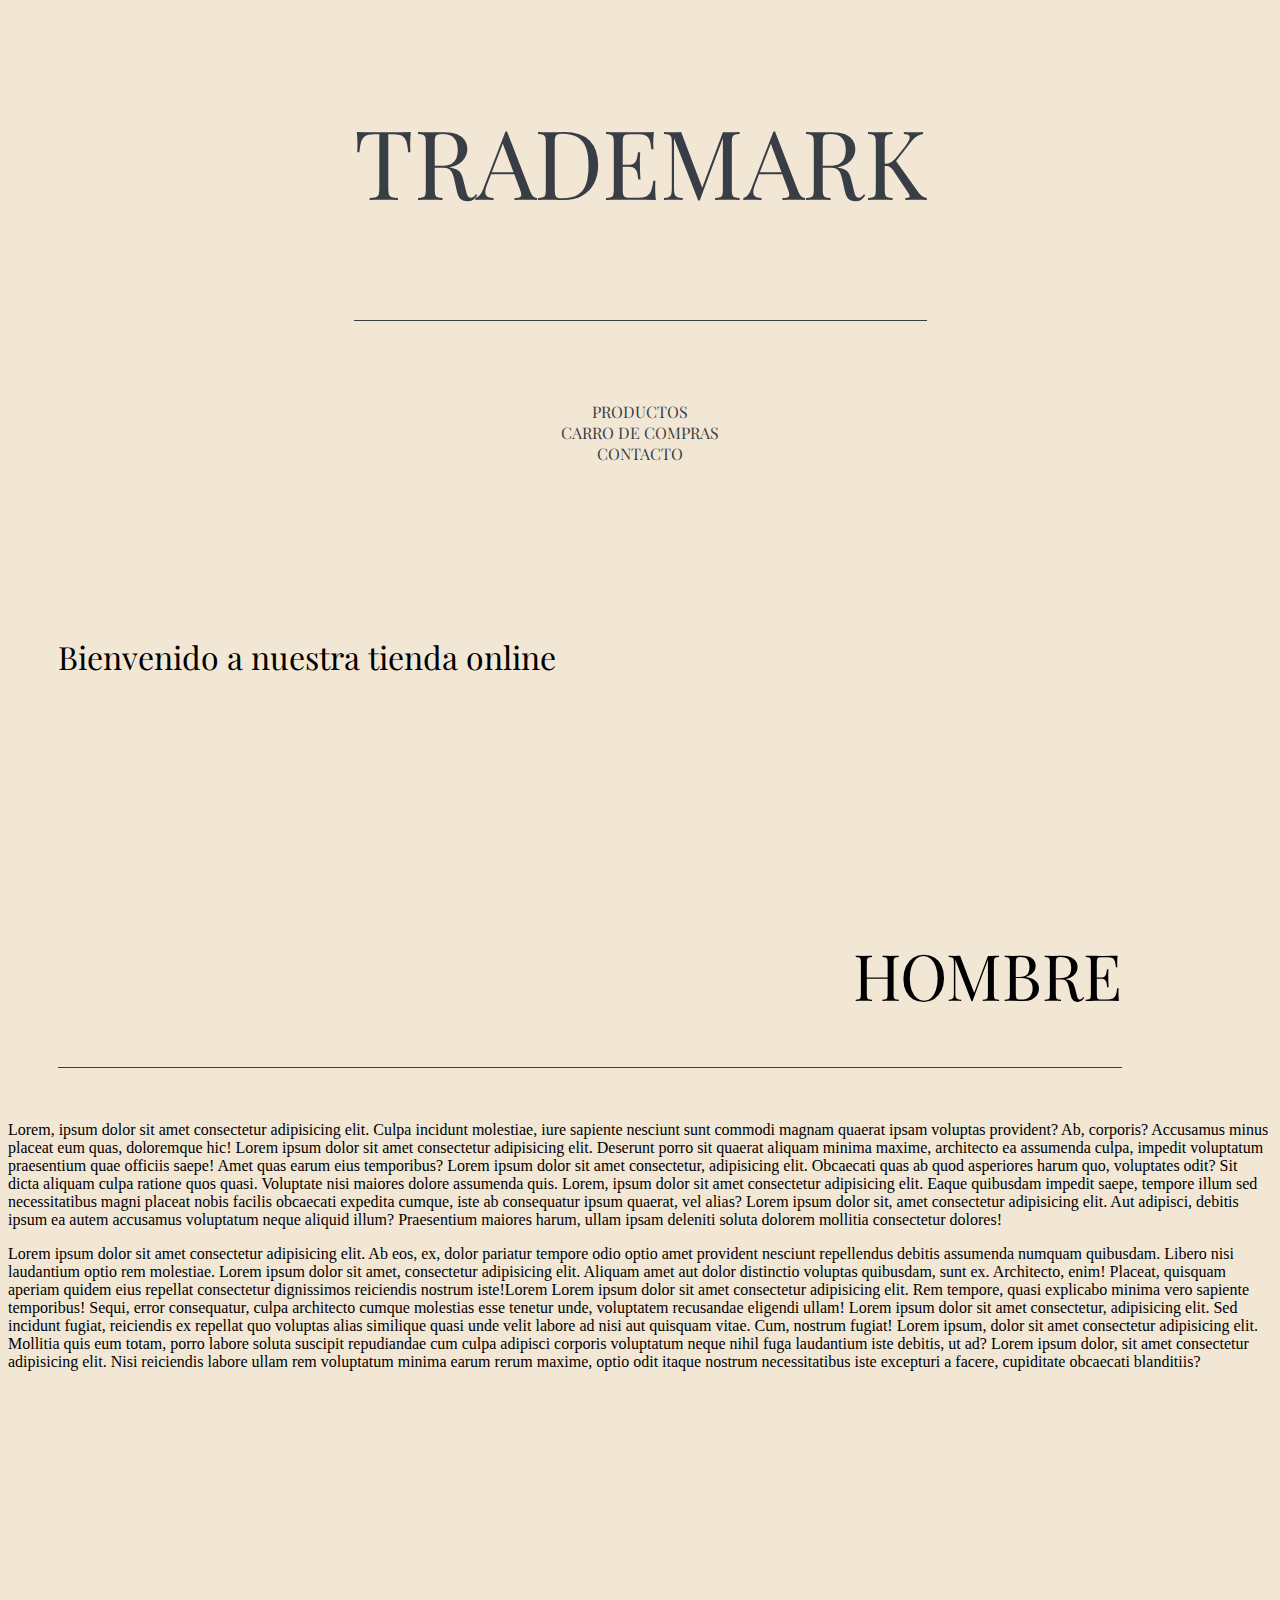
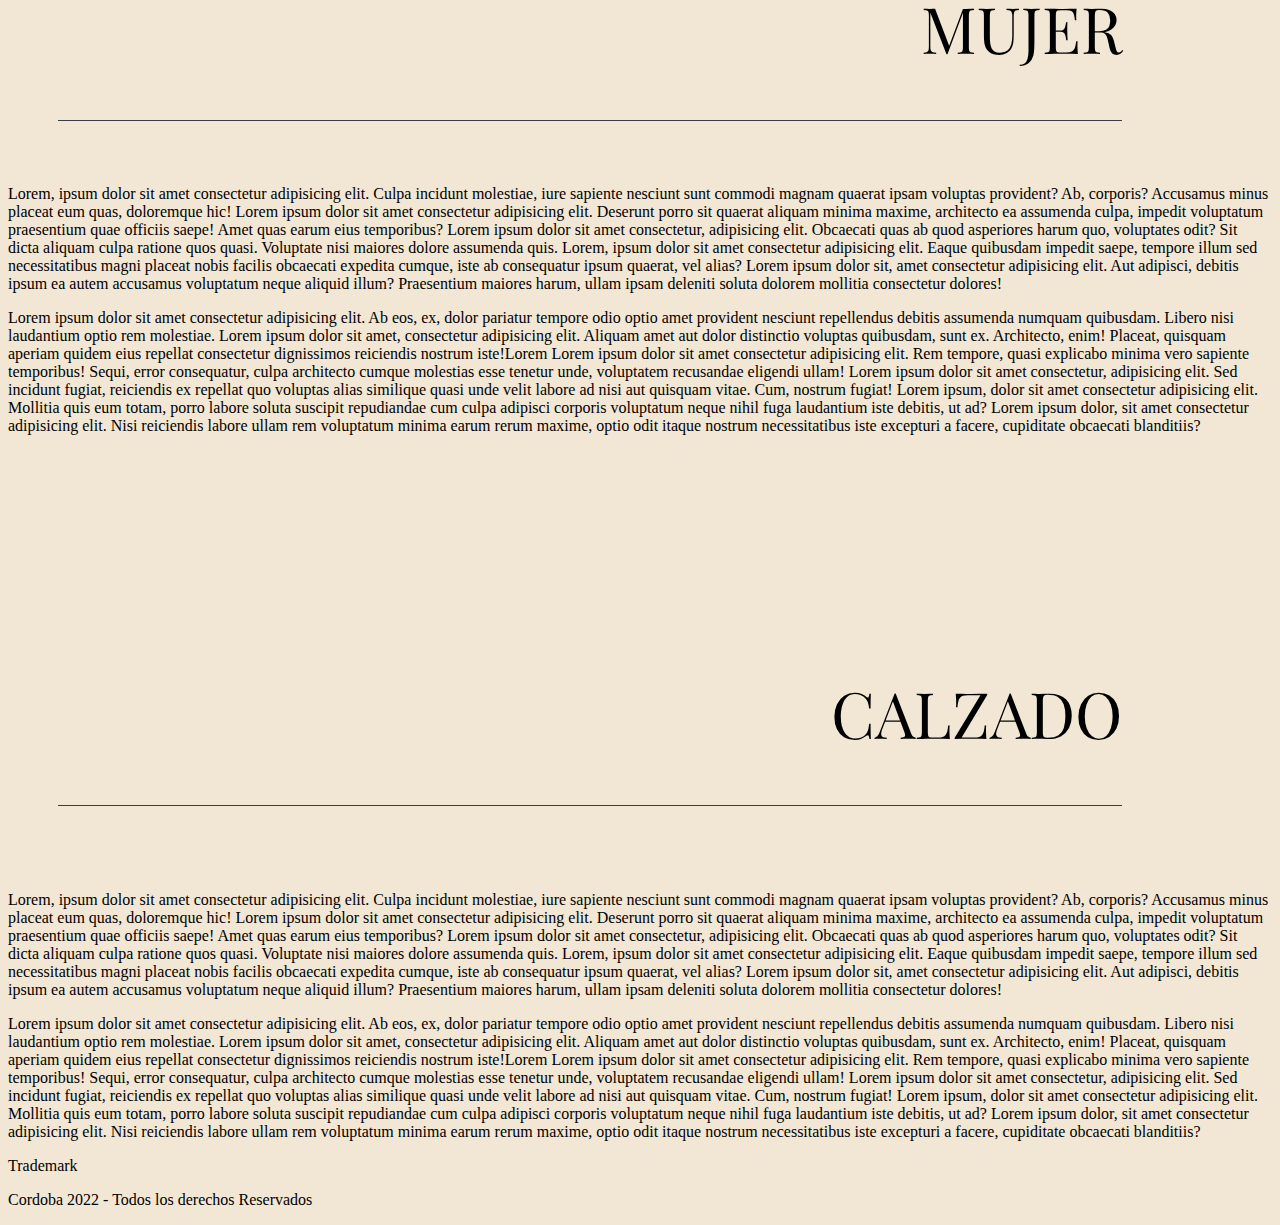
==== index.html @ 48f9d52e "Poyecto final" ====
<!DOCTYPE html>
<html lang="es">
<head>
    <meta charset="UTF-8">
    <meta http-equiv="X-UA-Compatible" content="IE=edge">
    <meta name="viewport" content="width=device-width, initial-scale=1.0">
    <title>Trademark - Pagina principal</title>
    <link href="https://fonts.googleapis.com/css2?family=Playfair+Display:ital@0;1&display=swap" rel="stylesheet">

    <link href="https://cdn.jsdelivr.net/npm/bootstrap@5.2.0/dist/css/bootstrap.min.css" rel="stylesheet" integrity="sha384-gH2yIJqKdNHPEq0n4Mqa/HGKIhSkIHeL5AyhkYV8i59U5AR6csBvApHHNl/vI1Bx" crossorigin="anonymous">

    <link rel="stylesheet" href="/estilo.css">
</head>
<body class="container-fluid text-center body">

    <header class="container-fluid headerPrincipal">
        <div class="row lista">
            <div class=" tituloPrincipal col-lg-12 col-md-12 col-sm-12">
                <p>TRADEMARK</p>
            </div>
            
            <div class="col-lg-12 col-md-12 col-sm-12 navegadorPrincipal" >
                <div class="row ">
                        <div class="col link ">
                            <a href="/pages/productos.html">PRODUCTOS</a>
                        </div>
    
                        <div class="col link">
                            <a href="/pages/quienes somos.html">CARRO DE COMPRAS</a>
                        </div>
    
                        <div class="col link">
                            <a href="pages/contacto.html">CONTACTO</a>
                        </div> 
    
                       
                </div>
            </div>
        </div>
        
    
    </header>
    <h1 class="mt-5">Bienvenido a nuestra tienda online</h1>

    <h2 class="tituloSecciones">HOMBRE</h2>

    <div id="contenedorProductos" class="row">
        <div class="col-xl-6 col-md-6 col-sm-12 lead mt-5">
            <p>Lorem, ipsum dolor sit amet consectetur adipisicing elit. Culpa incidunt molestiae, iure sapiente nesciunt sunt commodi magnam quaerat ipsam voluptas provident? Ab, corporis? Accusamus minus placeat eum quas, doloremque hic! Lorem ipsum dolor sit amet consectetur adipisicing elit. Deserunt porro sit quaerat aliquam minima maxime, architecto ea assumenda culpa, impedit voluptatum praesentium quae officiis saepe! Amet quas earum eius temporibus? Lorem ipsum dolor sit amet consectetur, adipisicing elit. Obcaecati quas ab quod asperiores harum quo, voluptates odit? Sit dicta aliquam culpa ratione quos quasi. Voluptate nisi maiores dolore assumenda quis. Lorem, ipsum dolor sit amet consectetur adipisicing elit. Eaque quibusdam impedit saepe, tempore illum sed necessitatibus magni placeat nobis facilis obcaecati expedita cumque, iste ab consequatur ipsum quaerat, vel alias? Lorem ipsum dolor sit, amet consectetur adipisicing elit. Aut adipisci, debitis ipsum ea autem accusamus voluptatum neque aliquid illum? Praesentium maiores harum, ullam ipsam deleniti soluta dolorem mollitia consectetur dolores!</p>
        </div>

        <div class="col-xl-6 col-md-6 col-sm-12 lead mt-5">
            Lorem ipsum dolor sit amet consectetur adipisicing elit. Ab eos, ex, dolor pariatur tempore odio optio amet provident nesciunt repellendus debitis assumenda numquam quibusdam. Libero nisi laudantium optio rem molestiae. Lorem ipsum dolor sit amet, consectetur adipisicing elit. Aliquam amet aut dolor distinctio voluptas quibusdam, sunt ex. Architecto, enim! Placeat, quisquam aperiam quidem eius repellat consectetur dignissimos reiciendis nostrum iste!Lorem Lorem ipsum dolor sit amet consectetur adipisicing elit. Rem tempore, quasi explicabo minima vero sapiente temporibus! Sequi, error consequatur, culpa architecto cumque molestias esse tenetur unde, voluptatem recusandae eligendi ullam! Lorem ipsum dolor sit amet consectetur, adipisicing elit. Sed incidunt fugiat, reiciendis ex repellat quo voluptas alias similique quasi unde velit labore ad nisi aut quisquam vitae. Cum, nostrum fugiat! Lorem ipsum, dolor sit amet consectetur adipisicing elit. Mollitia quis eum totam, porro labore soluta suscipit repudiandae cum culpa adipisci corporis voluptatum neque nihil fuga laudantium iste debitis, ut ad? Lorem ipsum dolor, sit amet consectetur adipisicing elit. Nisi reiciendis labore ullam rem voluptatum minima earum rerum maxime, optio odit itaque nostrum necessitatibus iste excepturi a facere, cupiditate obcaecati blanditiis?
        </div>

    </div>

    <h3 class="tituloSecciones">MUJER</h3>

    <div id="contenedorProductos" class="row">
        <div class="col-xl-6 col-md-6 col-sm-12 lead mt-5">
            <p>Lorem, ipsum dolor sit amet consectetur adipisicing elit. Culpa incidunt molestiae, iure sapiente nesciunt sunt commodi magnam quaerat ipsam voluptas provident? Ab, corporis? Accusamus minus placeat eum quas, doloremque hic! Lorem ipsum dolor sit amet consectetur adipisicing elit. Deserunt porro sit quaerat aliquam minima maxime, architecto ea assumenda culpa, impedit voluptatum praesentium quae officiis saepe! Amet quas earum eius temporibus? Lorem ipsum dolor sit amet consectetur, adipisicing elit. Obcaecati quas ab quod asperiores harum quo, voluptates odit? Sit dicta aliquam culpa ratione quos quasi. Voluptate nisi maiores dolore assumenda quis. Lorem, ipsum dolor sit amet consectetur adipisicing elit. Eaque quibusdam impedit saepe, tempore illum sed necessitatibus magni placeat nobis facilis obcaecati expedita cumque, iste ab consequatur ipsum quaerat, vel alias? Lorem ipsum dolor sit, amet consectetur adipisicing elit. Aut adipisci, debitis ipsum ea autem accusamus voluptatum neque aliquid illum? Praesentium maiores harum, ullam ipsam deleniti soluta dolorem mollitia consectetur dolores!</p>
        </div>

        <div class="col-xl-6 col-md-6 col-sm-12 lead mt-5">
            Lorem ipsum dolor sit amet consectetur adipisicing elit. Ab eos, ex, dolor pariatur tempore odio optio amet provident nesciunt repellendus debitis assumenda numquam quibusdam. Libero nisi laudantium optio rem molestiae. Lorem ipsum dolor sit amet, consectetur adipisicing elit. Aliquam amet aut dolor distinctio voluptas quibusdam, sunt ex. Architecto, enim! Placeat, quisquam aperiam quidem eius repellat consectetur dignissimos reiciendis nostrum iste!Lorem Lorem ipsum dolor sit amet consectetur adipisicing elit. Rem tempore, quasi explicabo minima vero sapiente temporibus! Sequi, error consequatur, culpa architecto cumque molestias esse tenetur unde, voluptatem recusandae eligendi ullam! Lorem ipsum dolor sit amet consectetur, adipisicing elit. Sed incidunt fugiat, reiciendis ex repellat quo voluptas alias similique quasi unde velit labore ad nisi aut quisquam vitae. Cum, nostrum fugiat! Lorem ipsum, dolor sit amet consectetur adipisicing elit. Mollitia quis eum totam, porro labore soluta suscipit repudiandae cum culpa adipisci corporis voluptatum neque nihil fuga laudantium iste debitis, ut ad? Lorem ipsum dolor, sit amet consectetur adipisicing elit. Nisi reiciendis labore ullam rem voluptatum minima earum rerum maxime, optio odit itaque nostrum necessitatibus iste excepturi a facere, cupiditate obcaecati blanditiis?
        </div>

    </div>

    <h4 class="tituloSecciones">CALZADO</h4>

    <div id="contenedorProductos" class="row">
        <div class="col-xl-6 col-md-6 col-sm-12 lead mt-5">
            <p>Lorem, ipsum dolor sit amet consectetur adipisicing elit. Culpa incidunt molestiae, iure sapiente nesciunt sunt commodi magnam quaerat ipsam voluptas provident? Ab, corporis? Accusamus minus placeat eum quas, doloremque hic! Lorem ipsum dolor sit amet consectetur adipisicing elit. Deserunt porro sit quaerat aliquam minima maxime, architecto ea assumenda culpa, impedit voluptatum praesentium quae officiis saepe! Amet quas earum eius temporibus? Lorem ipsum dolor sit amet consectetur, adipisicing elit. Obcaecati quas ab quod asperiores harum quo, voluptates odit? Sit dicta aliquam culpa ratione quos quasi. Voluptate nisi maiores dolore assumenda quis. Lorem, ipsum dolor sit amet consectetur adipisicing elit. Eaque quibusdam impedit saepe, tempore illum sed necessitatibus magni placeat nobis facilis obcaecati expedita cumque, iste ab consequatur ipsum quaerat, vel alias? Lorem ipsum dolor sit, amet consectetur adipisicing elit. Aut adipisci, debitis ipsum ea autem accusamus voluptatum neque aliquid illum? Praesentium maiores harum, ullam ipsam deleniti soluta dolorem mollitia consectetur dolores!</p>
        </div>

        <div class="col-xl-6 col-md-6 col-sm-12 lead mt-5">
            Lorem ipsum dolor sit amet consectetur adipisicing elit. Ab eos, ex, dolor pariatur tempore odio optio amet provident nesciunt repellendus debitis assumenda numquam quibusdam. Libero nisi laudantium optio rem molestiae. Lorem ipsum dolor sit amet, consectetur adipisicing elit. Aliquam amet aut dolor distinctio voluptas quibusdam, sunt ex. Architecto, enim! Placeat, quisquam aperiam quidem eius repellat consectetur dignissimos reiciendis nostrum iste!Lorem Lorem ipsum dolor sit amet consectetur adipisicing elit. Rem tempore, quasi explicabo minima vero sapiente temporibus! Sequi, error consequatur, culpa architecto cumque molestias esse tenetur unde, voluptatem recusandae eligendi ullam! Lorem ipsum dolor sit amet consectetur, adipisicing elit. Sed incidunt fugiat, reiciendis ex repellat quo voluptas alias similique quasi unde velit labore ad nisi aut quisquam vitae. Cum, nostrum fugiat! Lorem ipsum, dolor sit amet consectetur adipisicing elit. Mollitia quis eum totam, porro labore soluta suscipit repudiandae cum culpa adipisci corporis voluptatum neque nihil fuga laudantium iste debitis, ut ad? Lorem ipsum dolor, sit amet consectetur adipisicing elit. Nisi reiciendis labore ullam rem voluptatum minima earum rerum maxime, optio odit itaque nostrum necessitatibus iste excepturi a facere, cupiditate obcaecati blanditiis?
        </div>

    </div>


    
   
    

    <footer>
        <div class="contenedorFooter mt-5">
            <div class="pt-3">
             <p>Trademark</p>
             <p>Cordoba 2022 - Todos los derechos Reservados </p>
            </div>
        </div> 
    </footer>

    <script src="https://cdn.jsdelivr.net/npm/bootstrap@5.2.0/dist/js/bootstrap.bundle.min.js" integrity="sha384-A3rJD856KowSb7dwlZdYEkO39Gagi7vIsF0jrRAoQmDKKtQBHUuLZ9AsSv4jD4Xa" crossorigin="anonymous"></script>
    <script src="/script.js"></script>
</body>
</html>
---- estilo.css ----
.body {
    background-color: #F2E7D5;
}



.headerPrincipal {
    
    position: relative;
    justify-items: center;
    padding-right: 0;
    padding: 0;
   
    
    
}

.tituloPrincipal {
    font-size: 6rem;
    color: #393E46;
    font-weight: lighter;
    width: auto;
    text-align: start;
    border-bottom: solid 1px #393E46 ;
    font-family: 'Playfair Display', serif;
   
   
    
}

.navegadorPrincipal {

   color: #393E46;
   font-size: 1rem;
   justify-content:space-around;
   font-weight:light;
   padding-top: 80px;
   padding-bottom: 100PX;
   text-align: center;
   font-family: 'Playfair Display', serif;
   
}



a {
    color:#393E46;
    text-decoration: none       
    
   

}




.lista {
   text-align: center; 
   flex-direction: column;
  
   
}

h1 {
    padding: 50px;
    font-weight: lighter;
    font-family: 'Playfair Display', serif;
   
    
}



.tituloSecciones {
    font-size: 4rem;    
    text-align: end;
    margin-right: 150px;
    margin-left: 50px;
    font-weight: lighter;
    padding-top: 150px;
    padding-bottom: 50PX;
    border-bottom: #393E46 solid 0.5px;
    font-family: 'Playfair Display', serif;
}

.tituloSecciones:hover {
    transform: scale(110%);
}


.link:hover {
    transform: scale(150%);
   

   
}

.link a:hover  {
    color: #393E46;
}
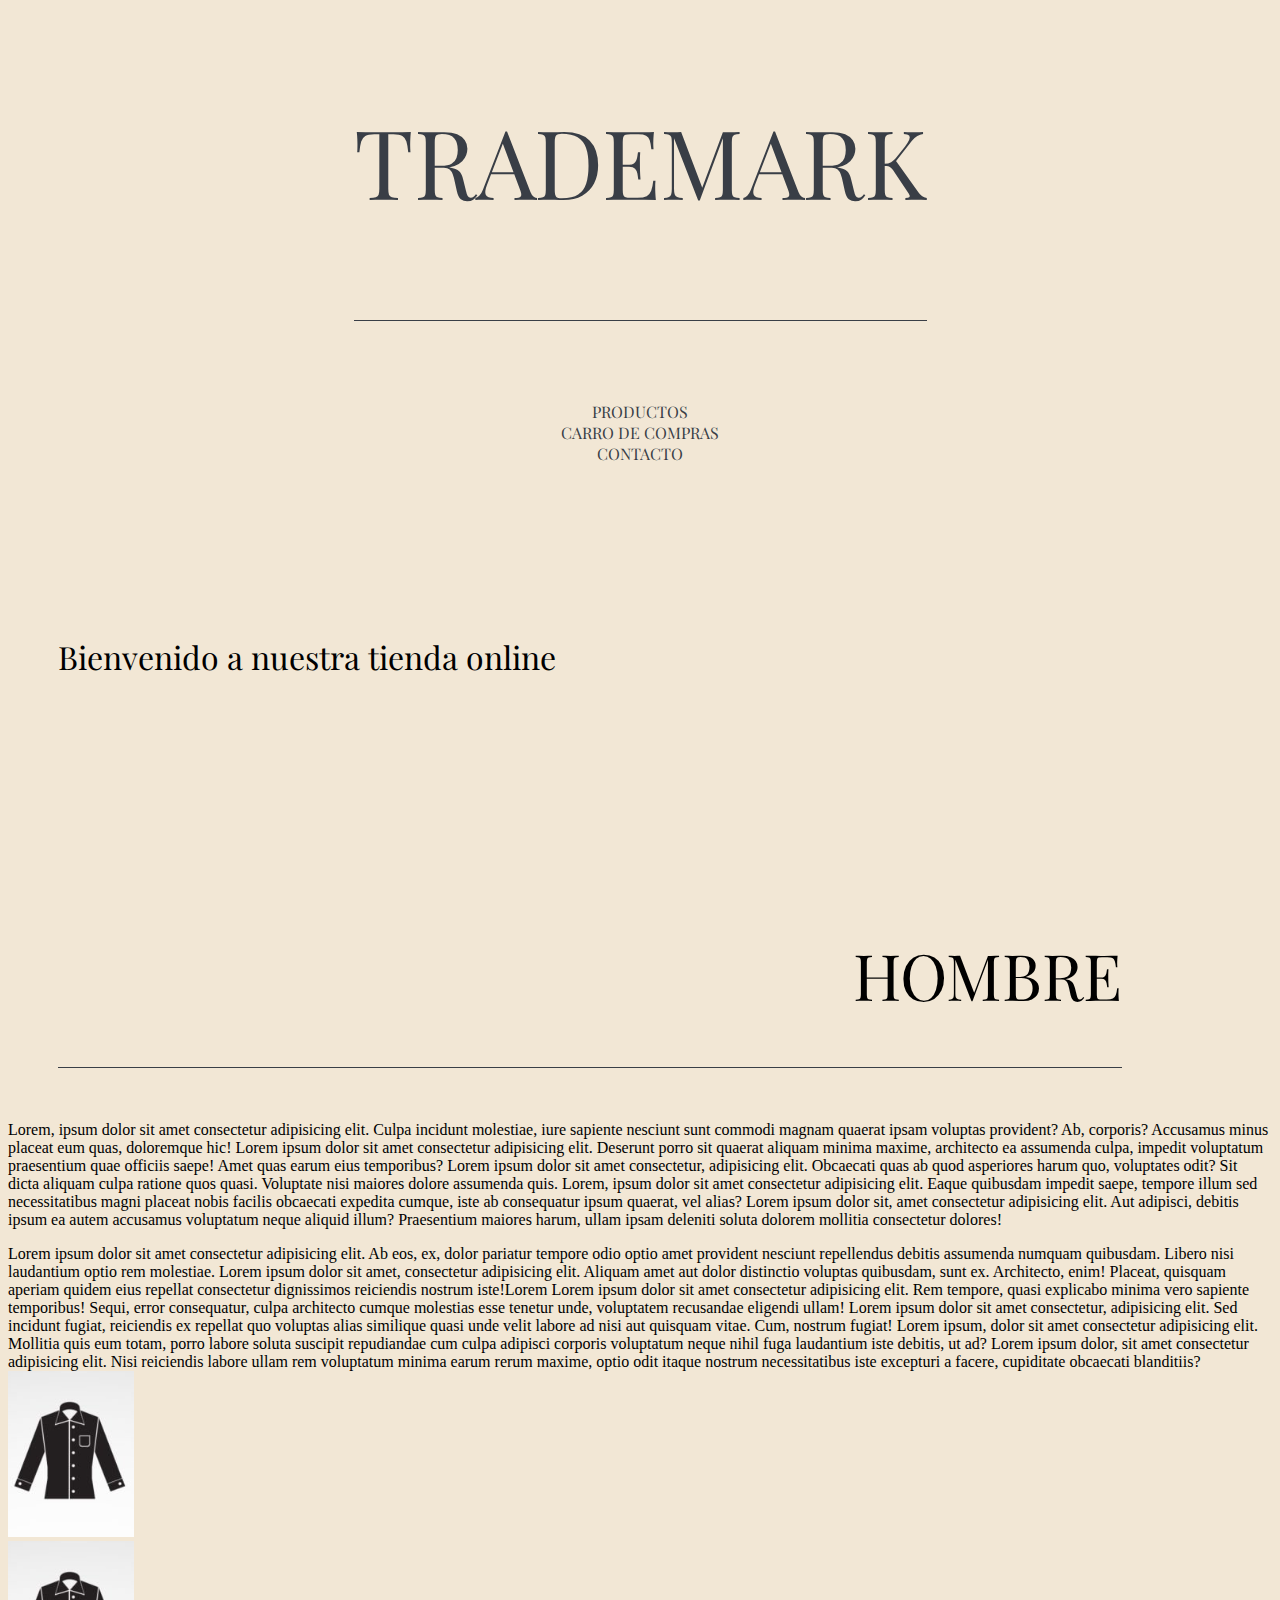
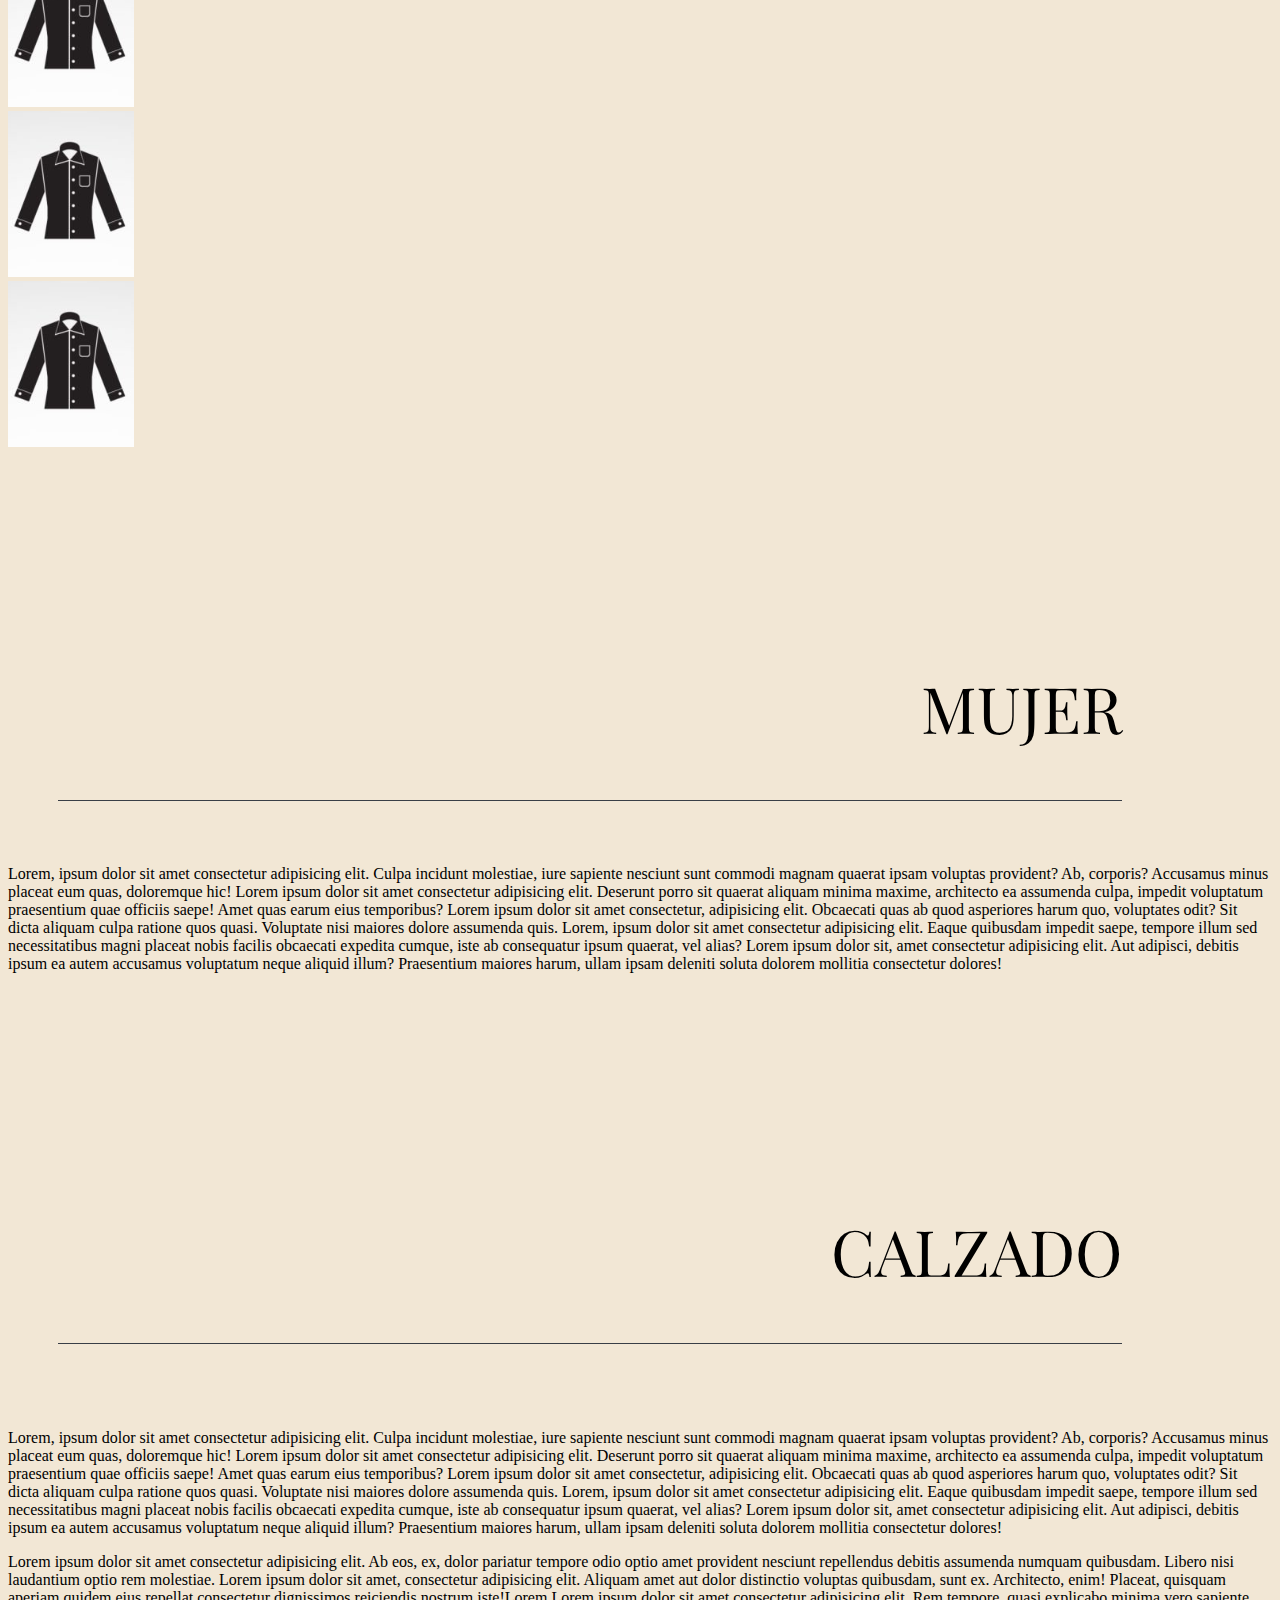
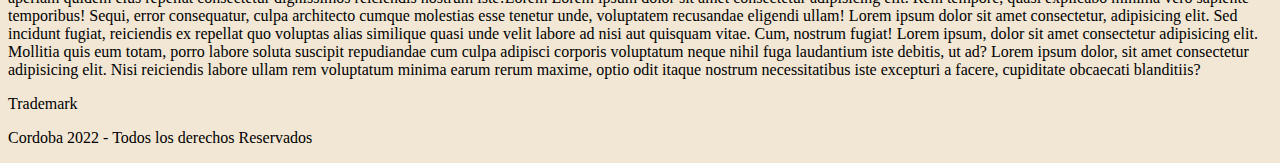
==== commit a2ba67b4: "estructura productos" ====
--- a/index.html
+++ b/index.html
@@ -22,15 +22,15 @@
             <div class="col-lg-12 col-md-12 col-sm-12 navegadorPrincipal" >
                 <div class="row ">
                         <div class="col link ">
-                            <a href="/pages/productos.html">PRODUCTOS</a>
+                            <a href="">PRODUCTOS</a>
                         </div>
     
                         <div class="col link">
-                            <a href="/pages/quienes somos.html">CARRO DE COMPRAS</a>
+                            <a href="/paginas/carro.html">CARRO DE COMPRAS</a>
                         </div>
     
                         <div class="col link">
-                            <a href="pages/contacto.html">CONTACTO</a>
+                            <a href="/paginas/contacto.html">CONTACTO</a>
                         </div> 
     
                        
@@ -44,8 +44,8 @@
 
     <h2 class="tituloSecciones">HOMBRE</h2>
 
-    <div id="contenedorProductos" class="row">
-        <div class="col-xl-6 col-md-6 col-sm-12 lead mt-5">
+    <div id="contenedorProductosH" class="row">
+        <div class="productosHombre col-xl-6 col-md-6 col-sm-12 lead mt-5">
             <p>Lorem, ipsum dolor sit amet consectetur adipisicing elit. Culpa incidunt molestiae, iure sapiente nesciunt sunt commodi magnam quaerat ipsam voluptas provident? Ab, corporis? Accusamus minus placeat eum quas, doloremque hic! Lorem ipsum dolor sit amet consectetur adipisicing elit. Deserunt porro sit quaerat aliquam minima maxime, architecto ea assumenda culpa, impedit voluptatum praesentium quae officiis saepe! Amet quas earum eius temporibus? Lorem ipsum dolor sit amet consectetur, adipisicing elit. Obcaecati quas ab quod asperiores harum quo, voluptates odit? Sit dicta aliquam culpa ratione quos quasi. Voluptate nisi maiores dolore assumenda quis. Lorem, ipsum dolor sit amet consectetur adipisicing elit. Eaque quibusdam impedit saepe, tempore illum sed necessitatibus magni placeat nobis facilis obcaecati expedita cumque, iste ab consequatur ipsum quaerat, vel alias? Lorem ipsum dolor sit, amet consectetur adipisicing elit. Aut adipisci, debitis ipsum ea autem accusamus voluptatum neque aliquid illum? Praesentium maiores harum, ullam ipsam deleniti soluta dolorem mollitia consectetur dolores!</p>
         </div>
 
@@ -57,20 +57,18 @@
 
     <h3 class="tituloSecciones">MUJER</h3>
 
-    <div id="contenedorProductos" class="row">
+    <div id="contenedorProductosM" class="row">
         <div class="col-xl-6 col-md-6 col-sm-12 lead mt-5">
             <p>Lorem, ipsum dolor sit amet consectetur adipisicing elit. Culpa incidunt molestiae, iure sapiente nesciunt sunt commodi magnam quaerat ipsam voluptas provident? Ab, corporis? Accusamus minus placeat eum quas, doloremque hic! Lorem ipsum dolor sit amet consectetur adipisicing elit. Deserunt porro sit quaerat aliquam minima maxime, architecto ea assumenda culpa, impedit voluptatum praesentium quae officiis saepe! Amet quas earum eius temporibus? Lorem ipsum dolor sit amet consectetur, adipisicing elit. Obcaecati quas ab quod asperiores harum quo, voluptates odit? Sit dicta aliquam culpa ratione quos quasi. Voluptate nisi maiores dolore assumenda quis. Lorem, ipsum dolor sit amet consectetur adipisicing elit. Eaque quibusdam impedit saepe, tempore illum sed necessitatibus magni placeat nobis facilis obcaecati expedita cumque, iste ab consequatur ipsum quaerat, vel alias? Lorem ipsum dolor sit, amet consectetur adipisicing elit. Aut adipisci, debitis ipsum ea autem accusamus voluptatum neque aliquid illum? Praesentium maiores harum, ullam ipsam deleniti soluta dolorem mollitia consectetur dolores!</p>
         </div>
 
-        <div class="col-xl-6 col-md-6 col-sm-12 lead mt-5">
-            Lorem ipsum dolor sit amet consectetur adipisicing elit. Ab eos, ex, dolor pariatur tempore odio optio amet provident nesciunt repellendus debitis assumenda numquam quibusdam. Libero nisi laudantium optio rem molestiae. Lorem ipsum dolor sit amet, consectetur adipisicing elit. Aliquam amet aut dolor distinctio voluptas quibusdam, sunt ex. Architecto, enim! Placeat, quisquam aperiam quidem eius repellat consectetur dignissimos reiciendis nostrum iste!Lorem Lorem ipsum dolor sit amet consectetur adipisicing elit. Rem tempore, quasi explicabo minima vero sapiente temporibus! Sequi, error consequatur, culpa architecto cumque molestias esse tenetur unde, voluptatem recusandae eligendi ullam! Lorem ipsum dolor sit amet consectetur, adipisicing elit. Sed incidunt fugiat, reiciendis ex repellat quo voluptas alias similique quasi unde velit labore ad nisi aut quisquam vitae. Cum, nostrum fugiat! Lorem ipsum, dolor sit amet consectetur adipisicing elit. Mollitia quis eum totam, porro labore soluta suscipit repudiandae cum culpa adipisci corporis voluptatum neque nihil fuga laudantium iste debitis, ut ad? Lorem ipsum dolor, sit amet consectetur adipisicing elit. Nisi reiciendis labore ullam rem voluptatum minima earum rerum maxime, optio odit itaque nostrum necessitatibus iste excepturi a facere, cupiditate obcaecati blanditiis?
-        </div>
+       
 
     </div>
 
     <h4 class="tituloSecciones">CALZADO</h4>
 
-    <div id="contenedorProductos" class="row">
+    <div id="contenedorProductosC" class="row">
         <div class="col-xl-6 col-md-6 col-sm-12 lead mt-5">
             <p>Lorem, ipsum dolor sit amet consectetur adipisicing elit. Culpa incidunt molestiae, iure sapiente nesciunt sunt commodi magnam quaerat ipsam voluptas provident? Ab, corporis? Accusamus minus placeat eum quas, doloremque hic! Lorem ipsum dolor sit amet consectetur adipisicing elit. Deserunt porro sit quaerat aliquam minima maxime, architecto ea assumenda culpa, impedit voluptatum praesentium quae officiis saepe! Amet quas earum eius temporibus? Lorem ipsum dolor sit amet consectetur, adipisicing elit. Obcaecati quas ab quod asperiores harum quo, voluptates odit? Sit dicta aliquam culpa ratione quos quasi. Voluptate nisi maiores dolore assumenda quis. Lorem, ipsum dolor sit amet consectetur adipisicing elit. Eaque quibusdam impedit saepe, tempore illum sed necessitatibus magni placeat nobis facilis obcaecati expedita cumque, iste ab consequatur ipsum quaerat, vel alias? Lorem ipsum dolor sit, amet consectetur adipisicing elit. Aut adipisci, debitis ipsum ea autem accusamus voluptatum neque aliquid illum? Praesentium maiores harum, ullam ipsam deleniti soluta dolorem mollitia consectetur dolores!</p>
         </div>
